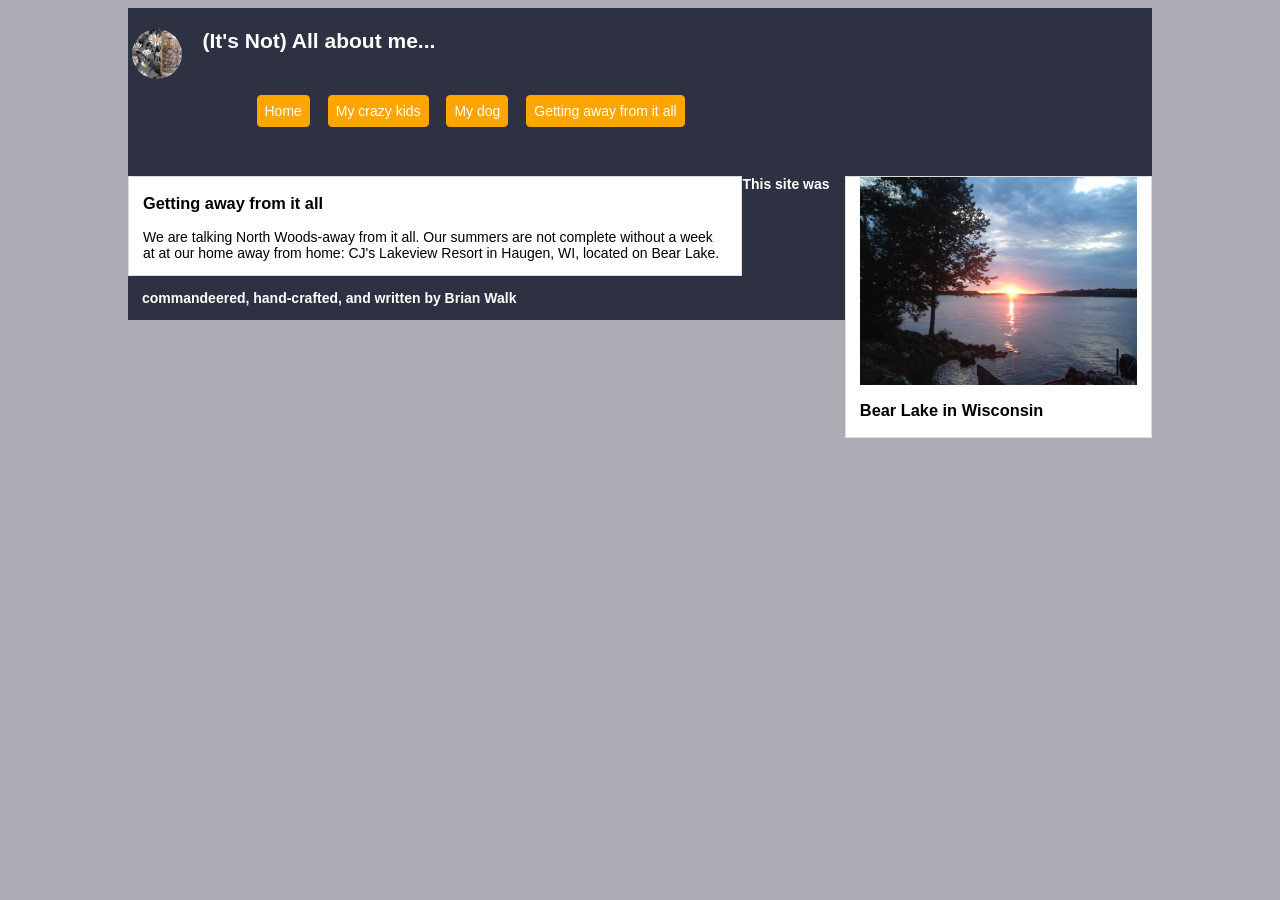
==== away.html @ 52c0fb7a "updates for first responsive blog" ====
<!doctype html>
<html class="no-js" lang="en">
    <head>
        <meta charset="utf-8">
        <meta http-equiv="X-UA-Compatible" content="IE=edge,chrome=1">
        <title>Brian Walk's Personal Blog</title>
        <meta name="description" content="This website was made to show off my mad html semantics">

        <meta name="viewport" content="width=device-width, initial-scale=1">

        <link rel="stylesheet" href="css/normalize.css">
        <link rel="stylesheet" href="css/html5boilerplate.css">
        <link rel="stylesheet" href="css/responsive.css">
        <!--<link href='https://fonts.googleapis.com/css?family=Abel' rel='stylesheet' type='text/css'>->
        <script src="js/vendor/modernizr-2.8.3.min.js"></script>
    </head>
    <body>
        <!--[if lt IE 8]>
            <p class="browserupgrade">You are using an <strong>outdated</strong> browser. Please <a href="http://browsehappy.com/">upgrade your browser</a> to improve your experience.</p>
        <![endif]-->

        <div class="container">
            <header class="clearfix">
               
            <h1><img src="_images/DaisyCutter.jpg" alt="Brian Walk" /> (It's Not) All about me...</h1>
            <nav>
            
            <ul>
                <li>
                  <a href="index.html" class="button">Home </a>
                </li>
                <li>
                    <a href="kids.html" class="button">My crazy kids</a>
                </li>
                <li>
                  <a href="dog.html" class="button">My dog</a>
                </li>
                <li>
                  <a href="away.html" class="button">Getting away from it all</a>
                </li>
                
            </ul>
        </nav>

            </header>
        
        
        
        <main class="clearfix">
            <aside class="styledbox"><img src="_images/sunset.jpg" class="img-responsive"/><h3>Bear Lake in Wisconsin</h3>
            <p></aside>
         
            
            <section class="styledbox">
                <h3>Getting away from it all</h3>
            <p>We are talking North Woods-away from it all. Our summers are not complete without a week at at our home away from home: CJ's Lakeview Resort in Haugen, WI, located on Bear Lake. </p>  </section>
            
        </main>
        <footer class="clearfix">
            <strong>This site was commandeered, hand-crafted, and written by Brian Walk</strong>
        </footer>
    </div>

        <script src="js/vendor/jquery-1.11.2.js"></script>
       <script src="js/functions-to-console.js"></script>

    </body>
</html>
---- css/responsive.css ----
/* ==========================================================================
   Author's custom styles
   ========================================================================== */

   body{
   	font-size: 14px;
   	font-family: 'Abel', sans-serif;
   	background-color:#ADACB5;
   	
   }
   /************************************/
   .container {
      max-width:1024px;
      /*max-width:100%;*/
      margin:0em auto;
      background-color: #ffffff;
      padding:.25em;
   }

   header {
      float: left;
      width:100%;
      padding: .5em .25em;
      box-sizing: border-box;
      background-color: #2D3142;
      margin-bottom:1em;
   }

   header h1 img:first-child{
      width:50px;
      height:50px;
      border-radius:25px;
      overflow: hidden;
      float:left;
      margin-right:1em ;
      line-height: 100px;
   }

   header h1 {
      font-size: 1.5em;
      color: #ffffff;
   }
/*** Navigation Styles ***/

   nav {
      /*background-color:green;*/
      padding:1em 0 0 0;
      float:none;
      width:90%;
      z-index: 4;
      /*display: block;*/
   }

   

   nav>ul>li {
      /*display: block;*/
      width: 100%;
      list-style-type: none;
      margin-right:0em;
      margin-bottom:1.25em;

   }

   nav>ul>li>a:link{
      color:#ffffff;
      padding:.5em;
      border:1px solid orange;
      border-radius: 4px;
      background-color:orange;
      display: block;
      text-decoration: none;
   }

   nav>ul>li>a:visited{
      color:#ffffff;
      border:1px solid orange;
      background-color:orange;
      border-radius: 4px;
   }

   nav>ul>li>a:active,
   nav>ul>li>a:focus,
   nav>ul>li>a:hover{
      color:#2D3142;
     /* background-color:orange;*/
     border:1px solid #2D3142;
   }

   /*main img:first-child {*/
   /*   max-height: 200px;*/
      /*overflow: hidden;*/
    /*  margin-left:1%;*/

   /*}*/
   .img-responsive{
    display: block;
    max-width: 100%;
    height: auto;
   }


   section{
   width:100%;
   padding:0em 1em;
   float:none;
   box-sizing: border-box;
   }

   aside {
   width:100%;
   padding:0em 1em;
   float:none;
   box-sizing: border-box;
   }

   aside div.styledbox {
      padding:0em 1em;
      box-sizing: border-box;
   }

 
article {
   padding:1em;
   margin-bottom:1em;
}


.clearfix:before,
.clearfix:after {
 content: "";
 display: table;
}

footer {
   background-color: #2D3142;
   padding: 1em;
   color: #ffffff;
   bottom:0px;
   width:100%;
   z-index: 4;
   box-sizing: border-box;
}

.styledbox {
   background-color:#ffffff;
   border:1px solid #dddddd;
   margin-bottom:1em;
}

.oneThirdCol {
  width: 100%; 
  margin-left:0;
  float: left;
  box-sizing: border-box;
  padding: 15px;
  font-size: 1em;
  text-align: center;
}
.oneThirdCol:nth-child(3n+1) {
  margin-left: 0px;
}

/*.box {
   background-color:green;
   color:#ffffff;
   padding:10px;
   box-sizing:border-box;
   text-align: center;
   margin:1em;
   font-size:1.5em;
}*/

@media (min-width: 768px) {
   .container {
      max-width:768px;
      /*max-width:100%;*/
      margin:0em auto;
      background-color: #ededed;
      position:relative;
      top:0px;
      left:0px;
      padding: 0;
      box-sizing:border-box;
   }

      nav {
      /*background-color:green;*/
      padding:1em;
      float:left;
      width:90%;
      z-index: 4;
      
   }

   

   nav>ul>li {
      list-style-type: none;
      margin-right:1em;
      display: inline;
   }

   nav>ul>li>a:link{
      color:#ffffff;
      padding:.5em;
      border:1px solid orange;
      border-radius: 4px;
      display: inline-block;
      text-decoration: none;
   }

   nav>ul>li>a:visited{
      color:#ffffff;
      border:1px solid orange;
      border-radius: 4px;
   }

   nav>ul>li>a:active,
   nav>ul>li>a:focus,
   nav>ul>li>a:hover{
      color:#2D3142;
      background-color:orange;
   }
/*   nav>ul>li {
      display: inline-block;
      list-style-type: none;
      margin-right:1em;

   }*/
.oneThirdCol {
  width: 32%; 
  margin-left:1%;
  float: left;
  box-sizing: border-box;
  padding: 1em;
  font-size: 1em;
  text-align: center;
}
.oneThirdCol:nth-child(3n+1) {
  margin-left:10px;
}

section{
   width:60%;
   padding:0em 1em;
   float:left;
   }

   aside {
   width:30%;
   padding:0em 1em;
   float:right;
   }
}

@media (min-width: 992px) {
   .container {
      max-width:1024px;
      /*max-width:100%;*/
      margin:0em auto;
      position:relative;
      top:0px;
      left:0px;
   }
   .box {
   background-color:blue;
   color:red;
   padding:10px;
   box-sizing:border-box;
   text-align: center;
   font-size:2.5em;
}
}
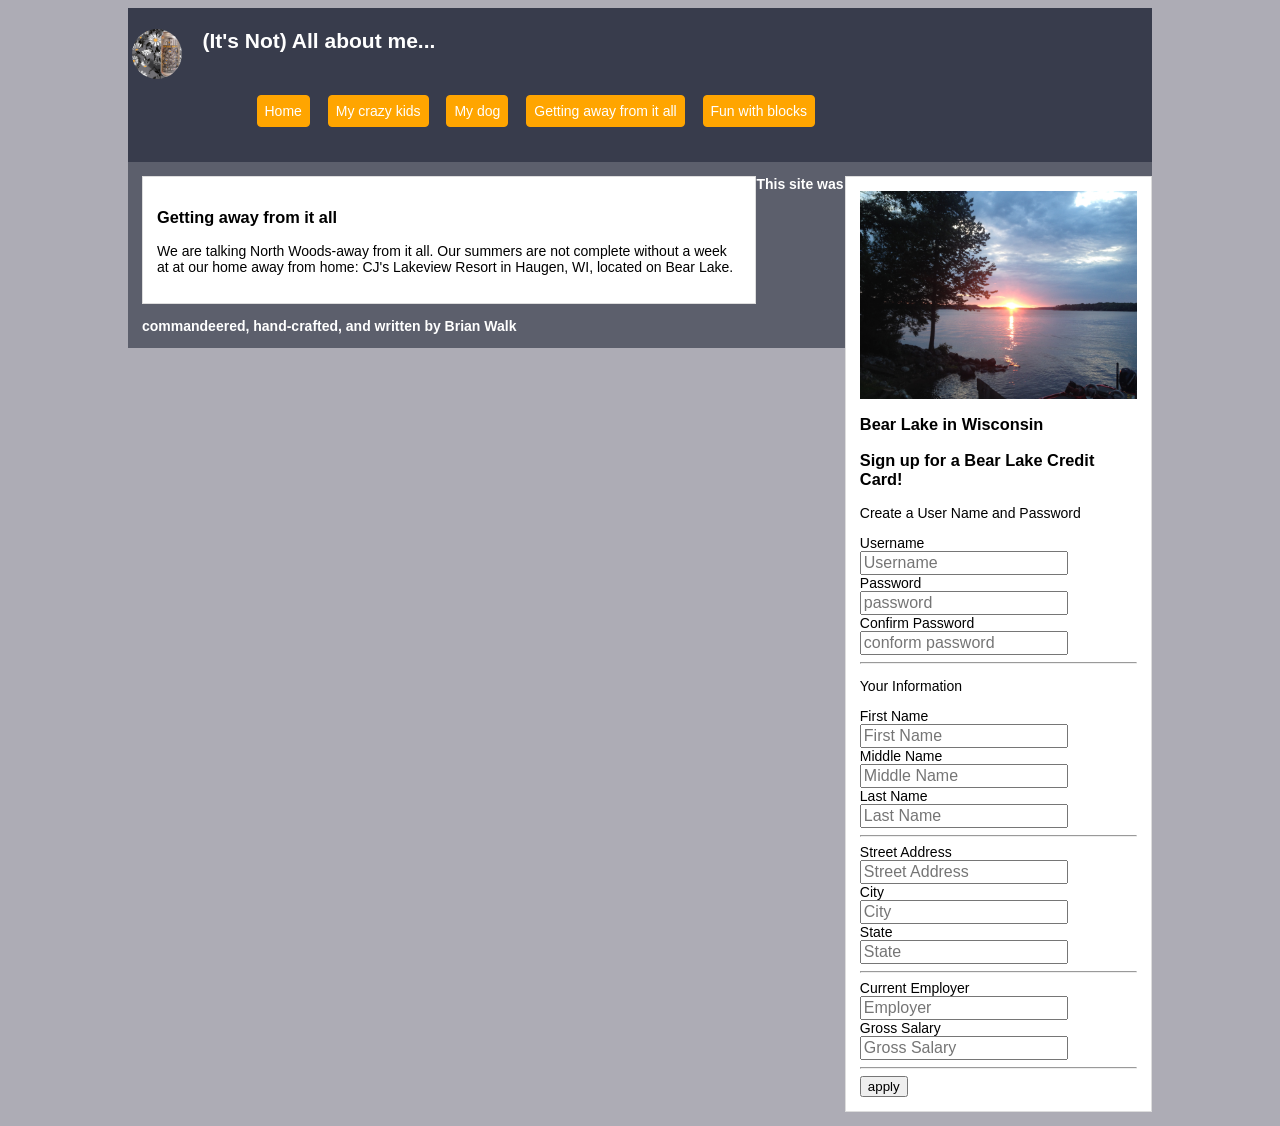
==== commit ef66fdb1: "updates to transistions, animations, and forms" ====
--- a/away.html
+++ b/away.html
@@ -10,7 +10,7 @@
 
         <link rel="stylesheet" href="css/normalize.css">
         <link rel="stylesheet" href="css/html5boilerplate.css">
-        <link rel="stylesheet" href="css/responsive.css">
+        <link rel="stylesheet" href="css/flexbox-blog.css">
         <!--<link href='https://fonts.googleapis.com/css?family=Abel' rel='stylesheet' type='text/css'>->
         <script src="js/vendor/modernizr-2.8.3.min.js"></script>
     </head>
@@ -22,7 +22,7 @@
         <div class="container">
             <header class="clearfix">
                
-            <h1><img src="_images/DaisyCutter.jpg" alt="Brian Walk" /> (It's Not) All about me...</h1>
+            <h1><img src="images/DaisyCutter.jpg" alt="Brian Walk" /> (It's Not) All about me...</h1>
             <nav>
             
             <ul>
@@ -38,6 +38,9 @@
                 <li>
                   <a href="away.html" class="button">Getting away from it all</a>
                 </li>
+                 <li>
+                  <a href="fun-with-blocks.html" class="button">Fun with blocks</a>
+                </li>
                 
             </ul>
         </nav>
@@ -47,8 +50,41 @@
         
         
         <main class="clearfix">
-            <aside class="styledbox"><img src="_images/sunset.jpg" class="img-responsive"/><h3>Bear Lake in Wisconsin</h3>
-            <p></aside>
+            <aside class="styledbox"><img src="images/sunset.jpg" class="img-responsive"/><h3>Bear Lake in Wisconsin</h3>
+            <h3>Sign up for a Bear Lake Credit Card!</h3>
+            <form action="" method="POST">
+<p>Create a User Name and Password</p>
+    <label for="uname">Username</label>
+    <input type="text" required placeholder="Username" id="uname"/>
+    <label for="pword">Password</label>
+    <input type="password" required placeholder="password" id="pword" />
+    <label for="cpword">Confirm Password</label>
+    <input type="password" required placeholder="conform password" id="cpword" />
+<hr>
+<p>Your Information</p>
+    <label for="fname">First Name</label>
+    <input type="text" required placeholder="First Name" id="fname"/>
+    <label for="mname">Middle Name</label>
+    <input type="text" required placeholder="Middle Name" id="mname"/>
+    <label for="lname">Last Name</label>
+    <input type="text" required placeholder="Last Name" id="lname"/>
+<hr>
+    <label for="street">Street Address</label>
+    <input type="text" required placeholder="Street Address" id="street"/>
+    <label for="city">City</label>
+    <input type="text" required placeholder="City" id="city"/>
+    <label for="state">State</label>
+    <input type="text" required placeholder="State" id="state"/>
+<hr>
+    <label for="employer">Current Employer</label>
+    <input type="text" required placeholder="Employer" id="employer"/>
+    <label for="salary">Gross Salary</label>
+    <input type="text" required placeholder="Gross Salary" id="salary"/>
+    <hr>
+
+    <input type="submit" value="apply"/>
+</form>
+            </aside>
          
             
             <section class="styledbox">
--- a/css/flexbox-blog.css
+++ b/css/flexbox-blog.css
@@ -0,0 +1,332 @@
+/* ==========================================================================
+   Author's custom styles
+   ========================================================================== */
+
+   body{
+   	font-size: 14px;
+   	font-family: 'Abel', sans-serif;
+   	background-color:#ADACB5;
+   	
+   }
+   /************************************/
+   .container {
+      max-width:1024px;
+      /*max-width:100%;*/
+      margin:0em auto;
+      background-color: #ffffff;
+      padding:.25em;
+   }
+
+   header {
+      float: left;
+      width:100%;
+      padding: .5em .25em;
+      box-sizing: border-box;
+      margin-bottom:1em;
+      background-color:rgba(45, 49, 66, .75);
+      transition: background-color 0.5s;
+   }
+
+   header:hover{
+   background-color:rgba(45, 49, 66, 1);
+}
+
+   header h1 img:first-child{
+      width:50px;
+      height:50px;
+      border-radius:25px;
+      overflow: hidden;
+      float:left;
+      margin-right:1em ;
+      line-height: 100px;
+   }
+
+   header h1 {
+      font-size: 1.5em;
+      color: #ffffff;
+   }
+/*** Navigation Styles ***/
+
+   nav {
+      /*background-color:green;*/
+      padding:1em 0 0 0;
+      float:none;
+      width:90%;
+      z-index: 4;
+      /*display: block;*/
+   }
+
+   
+
+   nav>ul>li {
+      /*display: block;*/
+      width: 100%;
+      list-style-type: none;
+      margin-right:0em;
+      margin-bottom:1.25em;
+      transition: background-color 0.5s;
+
+   }
+
+   nav>ul>li>a:link{
+      color:#ffffff;
+      padding:.5em;
+      border:1px solid orange;
+      border-radius: 4px;
+      background-color:orange;
+      display: block;
+      text-decoration: none;
+   }
+
+   nav>ul>li>a:visited{
+      color:#ffffff;
+      border:1px solid orange;
+      background-color:orange;
+      border-radius: 4px;
+   }
+
+   nav>ul>li>a:hover{
+      color:orange;
+     /* background-color:orange;*/
+     border:1px solid #2D3142;
+     background-color:rgba(45, 49, 66, 1);
+   }
+
+   nav>ul>li>a:active,
+   nav>ul>li>a:focus{
+     color:ora;
+     background-color:#ffffff;
+     border:1px solid #2D3142;
+   }
+
+   .click-and-hovered {
+   transition: background-color 0.5s;
+}
+
+.click-and-hovered:hover {
+   background-color:green;
+}
+
+.click-and-hovered:active {
+   background-color:pink;
+   color:black;
+}
+
+   main img{
+  transition: box-shadow, 1s;
+  }
+
+  main img:hover {
+    box-shadow: 0px 4px 8px 0 #333;
+}
+
+
+.flex-basis-parent {
+  flex-wrap: wrap;
+}
+.flex-basis {
+  min-height: 75px;
+  margin: 2.5%;
+  background-color: red;
+}
+.flex-basis { 
+  flex-basis: 100px;
+  flex-grow: 1; 
+  
+}
+.flex-basis.two { flex-grow: 7; }
+/* even though flex-grow ration is 7:1, the flex-basis keeps things from shrinking too much*/
+
+   .img-responsive{
+    display: block;
+    max-width: 100%;
+    height: auto;
+   }
+
+
+   section{
+   width:100%;
+   padding:1em 1em;
+   float:none;
+   box-sizing: border-box;
+   }
+
+   aside {
+   width:100%;
+   padding:0em 1em;
+   float:none;
+   box-sizing: border-box;
+   }
+
+   aside div.styledbox {
+      padding:1em 1em;
+      box-sizing: border-box;
+   }
+input[type="text"],
+input[type="password"]{
+  font-size:16px;
+  display: block;
+}
+ 
+article {
+   padding:1em;
+   margin-bottom:1em;
+}
+
+
+.clearfix:before,
+.clearfix:after {
+ content: "";
+ display: table;
+}
+
+footer {
+   background-color: #2D3142;
+   padding: 1em;
+   color: #ffffff;
+   bottom:0px;
+   width:100%;
+   z-index: 4;
+   box-sizing: border-box;
+     background-color:rgba(45, 49, 66, .75);
+      transition: background-color 0.5s;
+   }
+
+   footer:hover{
+   background-color:rgba(45, 49, 66, 1);
+}
+
+.styledbox {
+   background-color:#ffffff;
+   border:1px solid #dddddd;
+   margin-bottom:1em;
+}
+
+.oneThirdCol {
+  width: 100%; 
+  margin-left:0;
+  float: left;
+  box-sizing: border-box;
+  padding: 15px;
+  font-size: 1em;
+  text-align: center;
+}
+.oneThirdCol:nth-child(3n+1) {
+  margin-left: 0px;
+}
+
+/*.box {
+   background-color:green;
+   color:#ffffff;
+   padding:10px;
+   box-sizing:border-box;
+   text-align: center;
+   margin:1em;
+   font-size:1.5em;
+}*/
+
+@media (min-width: 768px) {
+   .container {
+      max-width:768px;
+      /*max-width:100%;*/
+      margin:0em auto;
+      background-color: #ededed;
+      position:relative;
+      top:0px;
+      left:0px;
+      padding: 0;
+      box-sizing:border-box;
+   }
+
+      nav {
+      /*background-color:green;*/
+      padding:1em;
+      float:left;
+      width:90%;
+      z-index: 4;
+      
+   }
+
+   
+
+   nav>ul>li {
+      list-style-type: none;
+      margin-right:1em;
+      display: inline;
+   }
+
+   nav>ul>li>a:link{
+      color:#ffffff;
+      padding:.5em;
+      border:1px solid orange;
+      border-radius: 4px;
+      display: inline-block;
+      text-decoration: none;
+   }
+
+   nav>ul>li>a:visited{
+      color:#ffffff;
+      border:1px solid orange;
+      border-radius: 4px;
+   }
+
+   nav>ul>li>a:active,
+   nav>ul>li>a:focus,
+   nav>ul>li>a:hover{
+      color:#2D3142;
+      background-color:orange;
+   }
+/*   nav>ul>li {
+      display: inline-block;
+      list-style-type: none;
+      margin-right:1em;
+
+   }*/
+.oneThirdCol {
+  width: 32%; 
+  margin-left:1%;
+  float: left;
+  box-sizing: border-box;
+  padding: 1em;
+  font-size: 1em;
+  text-align: center;
+}
+.oneThirdCol:nth-child(3n+1) {
+  margin-left:10px;
+}
+
+section{
+   width:60%;
+   padding:1em;
+   float:left;
+   margin-left:1em;
+   }
+
+   aside {
+   width:30%;
+   padding:1em;
+   float:right;
+   margin-right:0em;
+   }
+}
+
+@media (min-width: 992px) {
+   .container {
+      max-width:1024px;
+      /*max-width:100%;*/
+      margin:0em auto;
+      position:relative;
+      top:0px;
+      left:0px;
+   }
+   .box {
+   background-color:blue;
+   color:red;
+   padding:10px;
+   box-sizing:border-box;
+   text-align: center;
+   font-size:2.5em;
+}
+}
+
+
